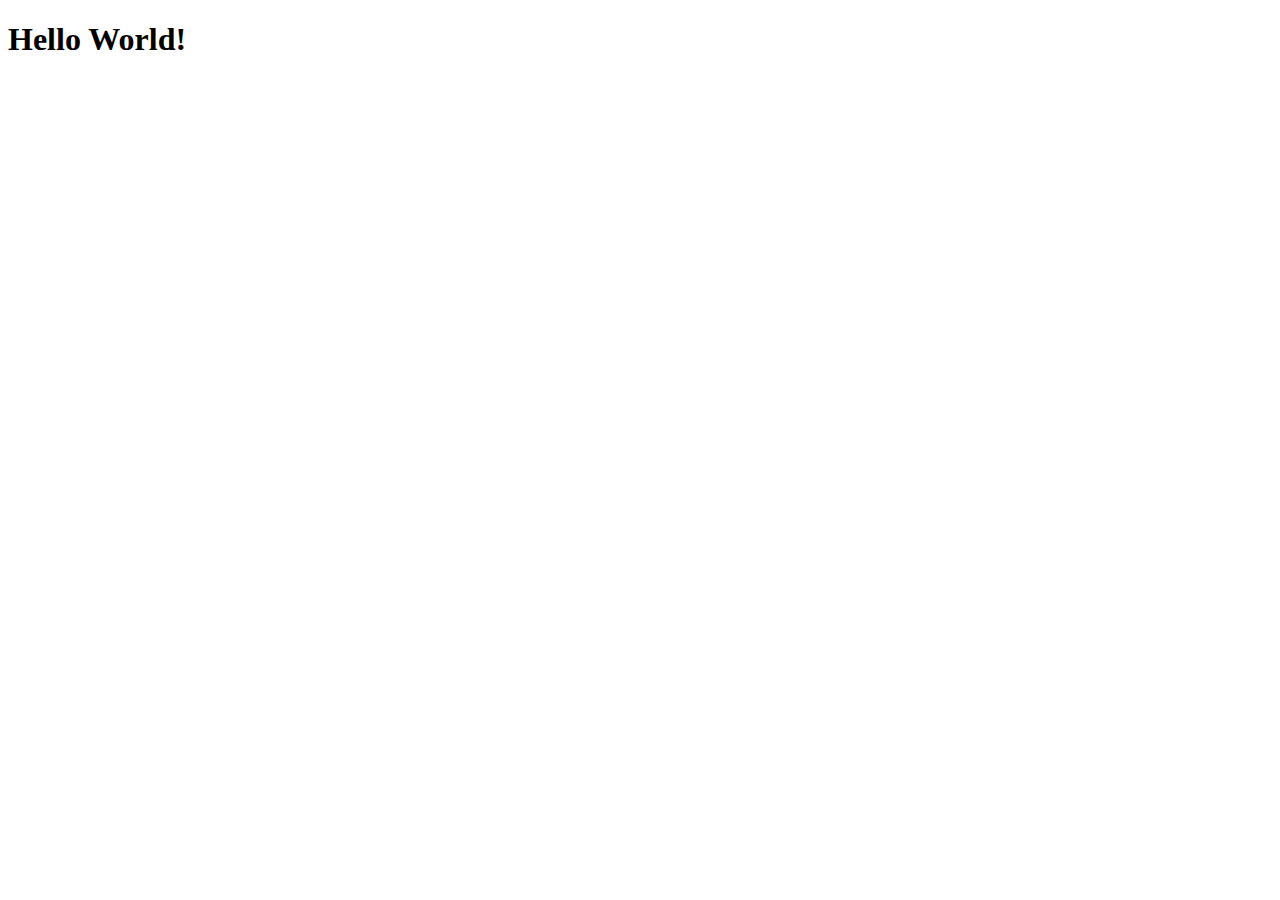
==== index.html @ d08e16f7 "Hello world" ====
<!DOCTYPE html>
<html lang="en">
<head>
    <meta charset="UTF-8">
    <meta http-equiv="X-UA-Compatible" content="IE=edge">
    <meta name="viewport" content="width=device-width, initial-scale=1.0">
    <title>Hello World!</title>
</head>
<body>
    <h1>Hello World!</h1> 
</body>
</html>
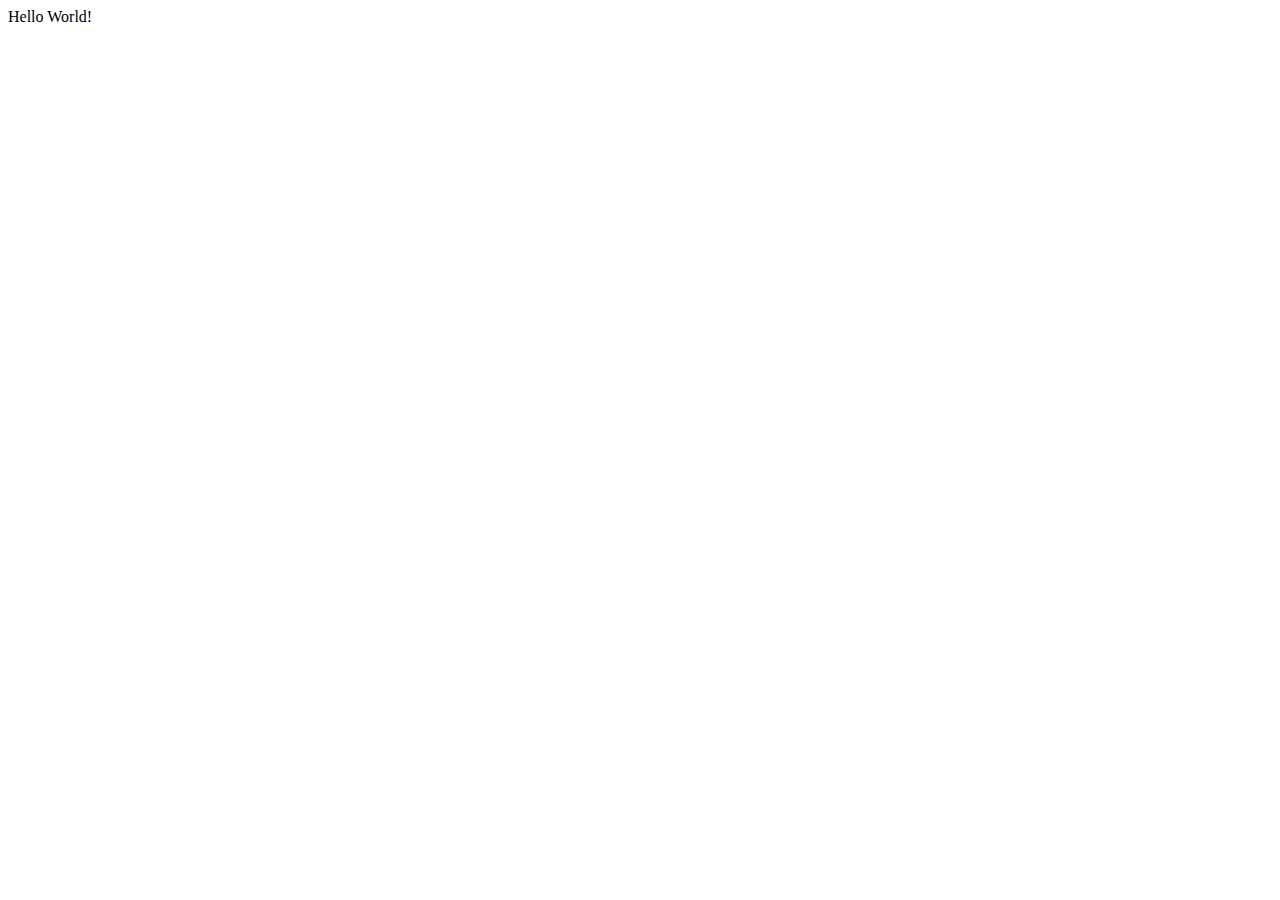
==== commit 0c80cdcf: "cambio p in div" ====
--- a/index.html
+++ b/index.html
@@ -7,6 +7,6 @@
     <title>Hello World!</title>
 </head>
 <body>
-    <h1>Hello World!</h1> 
+    <div>Hello World!</div> 
 </body>
 </html>